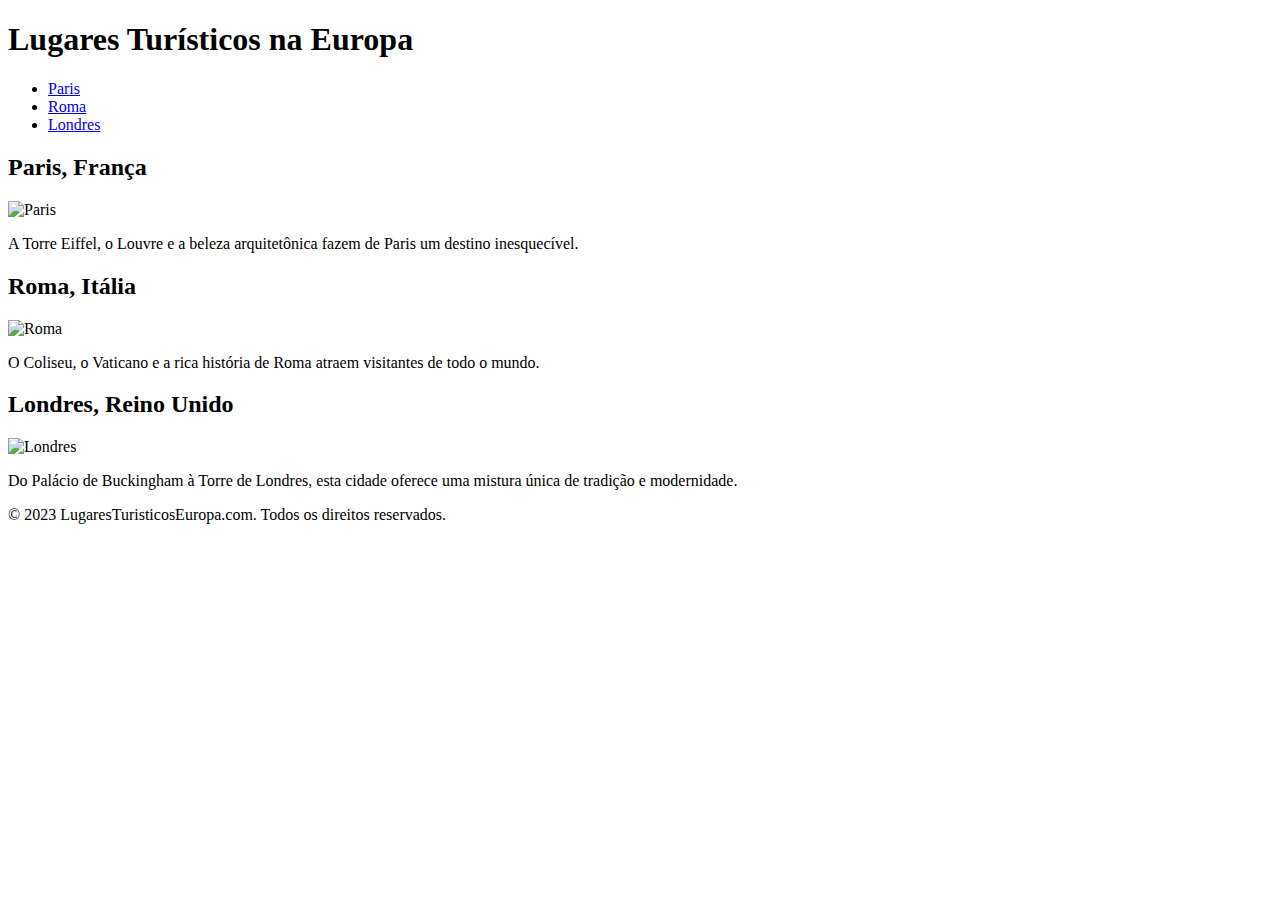
==== exercicio_pontosturisticos.html @ 36f36c59 "Changes to be committed: subindo exercicio_pontosturisticos 	new file:   exercicio_pontosturisticos." ====
<!DOCTYPE html>
<html lang="en">
<head>
    <meta charset="UTF-8">
    <meta name="viewport" content="width=device-width, initial-scale=1.0">
    <title>Lugares Turísticos na Europa</title>
    <link rel="stylesheet" href="styles.css">
</head>
<body>
    <header>
        <h1>Lugares Turísticos na Europa</h1>
        <nav>
            <ul>
                <li><a href="#paris">Paris</a></li>
                <li><a href="#roma">Roma</a></li>
                <li><a href="#londres">Londres</a></li>
            </ul>
        </nav>
    </header>

    <main>
        <section id="paris">
            <h2>Paris, França</h2>
            <div class="card">
                <img src="paris.jpg" alt="Paris">
                <p>A Torre Eiffel, o Louvre e a beleza arquitetônica fazem de Paris um destino inesquecível.</p>
            </div>
        </section>

        <section id="roma">
            <h2>Roma, Itália</h2>
            <div class="card">
                <img src="roma.jpg" alt="Roma">
                <p>O Coliseu, o Vaticano e a rica história de Roma atraem visitantes de todo o mundo.</p>
            </div>
        </section>

        <section id="londres">
            <h2>Londres, Reino Unido</h2>
            <div class="card">
                <img src="londres.jpg" alt="Londres">
                <p>Do Palácio de Buckingham à Torre de Londres, esta cidade oferece uma mistura única de tradição e modernidade.</p>
            </div>
        </section>
    </main>

    <footer>
        <p>&copy; 2023 LugaresTuristicosEuropa.com. Todos os direitos reservados.</p>
    </footer>
</body>
</html>
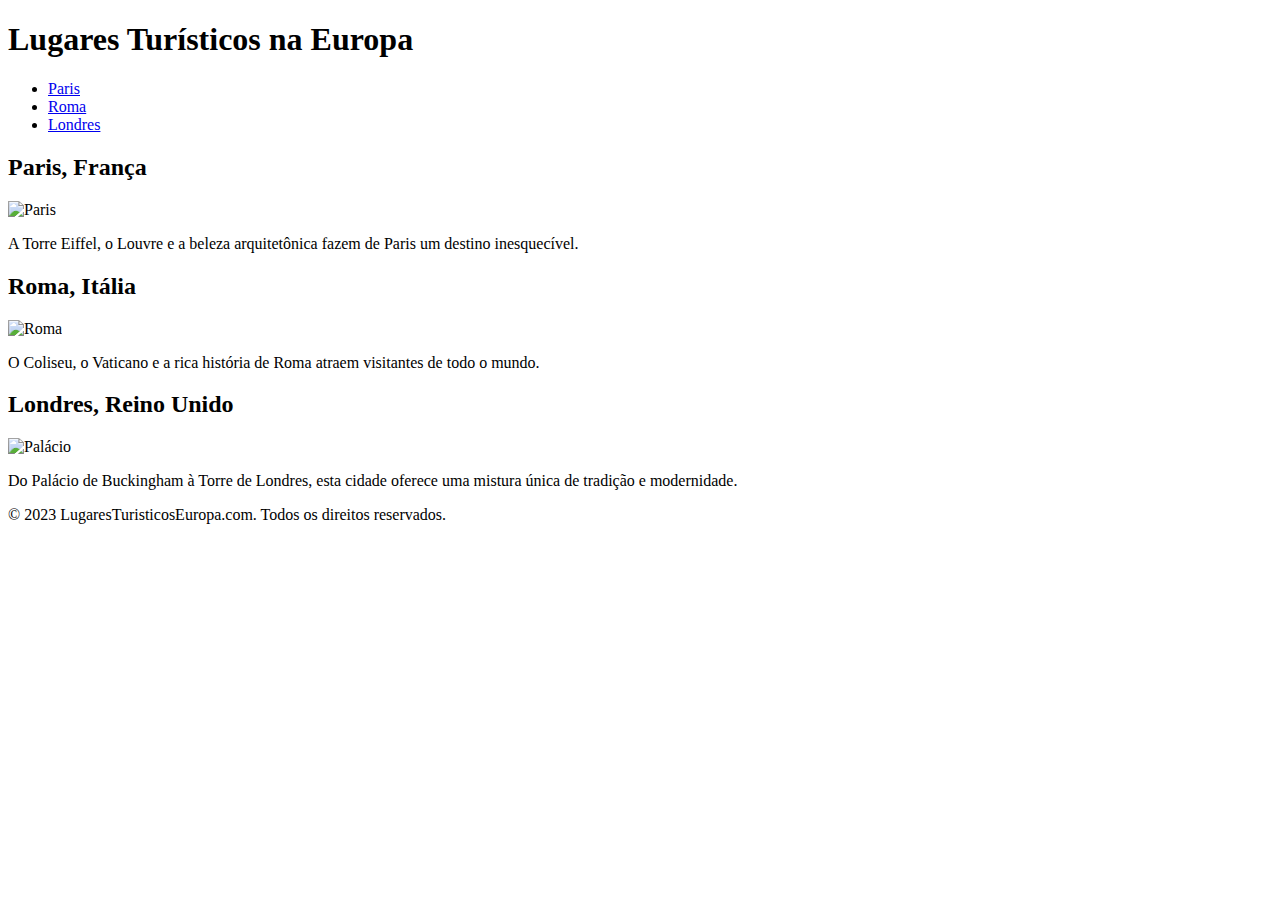
==== commit 3000f7ab: "commit do exercicio" ====
--- a/exercicio_pontosturisticos.html
+++ b/exercicio_pontosturisticos.html
@@ -38,7 +38,7 @@
         <section id="londres">
             <h2>Londres, Reino Unido</h2>
             <div class="card">
-                <img src="londres.jpg" alt="Londres">
+                <img src="palacio.jpg" alt="Palácio">
                 <p>Do Palácio de Buckingham à Torre de Londres, esta cidade oferece uma mistura única de tradição e modernidade.</p>
             </div>
         </section>
